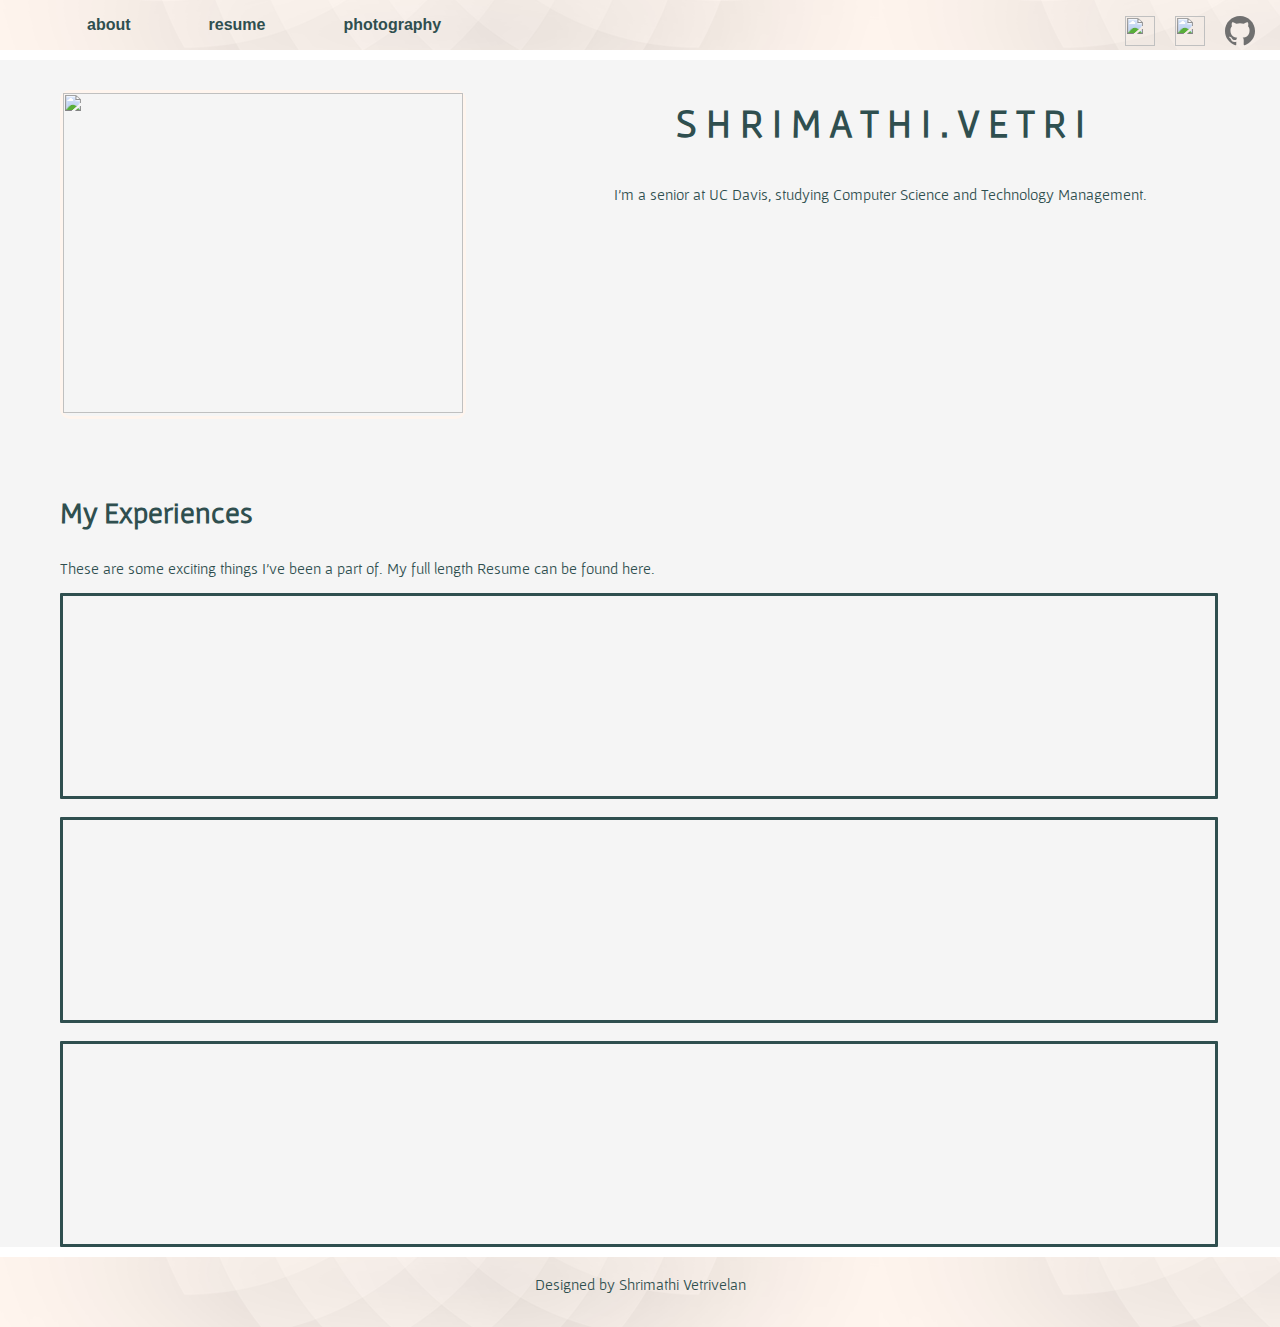
==== index.html @ 73f9b635 "About link" ====
<!DOCTYPE html>

<html>

<head>
	<link rel="stylesheet" href="style.css">
	<script type="text/javascript" src="jquery-3.2.1.min.js"></script>
	<script src="myscript.js"></script>
	<link href='https://fonts.googleapis.com/css?family=Gafata' rel='stylesheet'>
</head>

<body>

	<div id="header">
		<div id="contact">
		<div id=icons>
			
			<p>

			<a href="https://www.linkedin.com/in/shrimathiv/" title="linkedin.com/in/shrimathiv"><image style="width:30px; height:30px;" src= "https://github.com/shrimathiv/shrimathiv.github.io/blob/master/linkedin.png?raw=true"/></image></a>&nbsp&nbsp&nbsp&nbsp
			
			<a href="mailto:shrimathi.vetri@gmail.com" title="mailto:shrimathi.vetri@gmail.com"><image style="width:30px; height:30px;" src= "https://github.com/shrimathiv/shrimathiv.github.io/blob/master/mail.png?raw=true"/></image></a>&nbsp&nbsp&nbsp&nbsp
			
			<a href="https://github.com/shrimathiv" title="github.com/shrimathiv"><image style="width:30px; height:30px;" src= "github.svg"/></image></a>

			</p>
		</div>
	</div>
			<div id="buttons">
			<button id="about" type="button" class="options">about</button>
	
			<button id="resume" type="button" class="options" onclick=window.open("Resume_ShrimathiVetrivelan.pdf")>resume</button>

			<button id="photos" type="button" class="options">photography</button>
		</div>
	</div>

	<div class="separator"></div>

	<div id="middle">
    	<div id="midtext"> 
	    	<p style="font-weight: bold; font-size: 40px;">S H R I M A T H I . V E T R I</p>
	    	<p>I'm a senior at UC Davis, studying Computer Science and Technology Management.</p>
    	</div>
    	<div id="me">
    		<image style="width:400px; height:320px;" src= "https://github.com/shrimathiv/shrimathiv.github.io/blob/master/DSC_0023.jpg?raw=true"/></image>
    	</div>
    	<div id="exp">
    		<p style="font-weight: bold; font-size: 30px;">My Experiences</p>
    		<p> These are some exciting things I've been a part of. My full length Resume can be found here.
    		<div id="exp1" class="expbox">
    		</div><br/>
    		<div id="exp2" class="expbox">
    		</div><br/>
    		<div id="exp3" class="expbox">
    		</div>
    	</div>
  	</div>

  	<div id= "footer">
  	  	<div class="separator"></div>
  		<br/>
  		<div id="footertext">Designed by Shrimathi Vetrivelan</div>
  	</div>

	

</body>

</html>
---- style.css ----
/*style.css*/

body, html {
	width: 100%;
	height: 100%;
	margin: 0;
	color: darkslategrey;
	font-family: 'Gafata';
	background-color: whitesmoke;
}

#contact {
	float: right;
	padding-right: 25px;
}

#header {
	background-image: url("header.png");
	width:100%;
	height: 50px;
	background-color: seashell;
}

#buttons {
	float: left;
	padding-left: 45px;
}

#name {
	float: left;
}

#namebutton {
	font-weight: bold; 
}

button {
	font-weight: bold; 
	height:50px;
	background-color: transparent; 
    border: none;
    color: darkslategrey;
    padding: 15px 32px;
    margin-left: 10px;
    text-align: center;
    text-decoration: none;
    display: inline-block;
    font-size: 16px;
    transition-duration: 0.4s;
    border-radius: 5px;
}

.options:hover {
	background: rgb(248,242,236);
	color: darkslategrey;
}
#middle {
	width: 100%;
	height: 100%;
	padding-left: 60px;
}

#midtext {
	float: right;
	text-align:center;
	border-color: darkslategrey;
	border-radius: 1px;
	border-style: none;
	height: 320px;
	width: 50%;
	margin-left: 500px;
	position: absolute;
}

#me {
	float: left;
	border-color: seashell;
	border-radius: 10px;
	border-style: solid;
	margin-top: 30px;
	margin-right: 60px;
	position: absolute;
}

#exp {
	float: left;
	margin-top: 400px;
	width: 100%;
}

.expbox {
	height: 200px;
	width: 90%;
	border-color: darkslategrey;
	border-radius: 1px;
	border-style: solid;
}

.separator {
	height: 10px;
	width: 100%;
	background-color: white;
}

#footer {
	clear: both;
    position: relative;
    margin-top: -3em;
	background-image: url("header.png");
	text-align: center;
	width:100%;
	height: 80px;
	background-color: seashell;
}
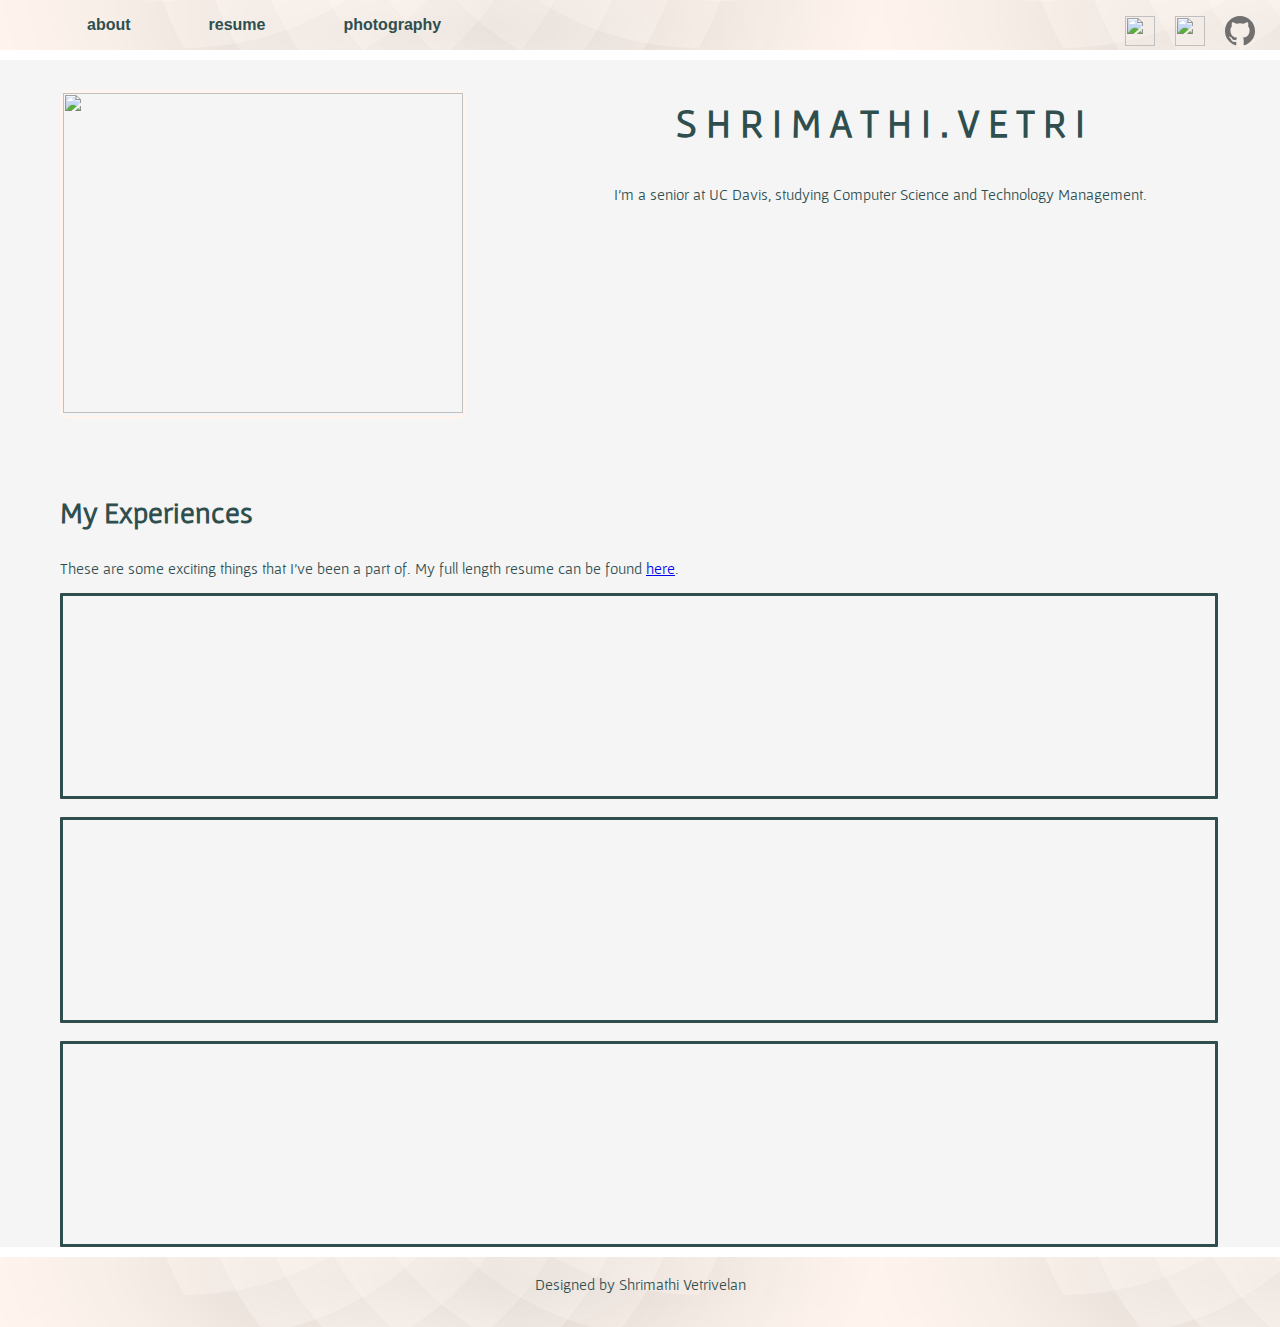
==== commit 8b021c0a: "Resume links" ====
--- a/index.html
+++ b/index.html
@@ -27,11 +27,11 @@
 		</div>
 	</div>
 			<div id="buttons">
-			<button id="about" type="button" class="options">about</button>
+			<button id="about" type="button" class="options" onclick= "location.href='https://shrimathiv.github.io/'">about</button>
 	
-			<button id="resume" type="button" class="options" onclick=window.open("Resume_ShrimathiVetrivelan.pdf")>resume</button>
+			<button id="resume" type="button" class="options" onclick=window.open("https://shrimathiv.github.io/Resume_ShrimathiVetrivelan.pdf")>resume</button>
 
-			<button id="photos" type="button" class="options">photography</button>
+			<button id="photos" type="button" class="options" onclick= window.open("svphotography.html")>photography</button>
 		</div>
 	</div>
 
@@ -47,7 +47,7 @@
     	</div>
     	<div id="exp">
     		<p style="font-weight: bold; font-size: 30px;">My Experiences</p>
-    		<p> These are some exciting things I've been a part of. My full length Resume can be found here.
+    		<p> These are some exciting things that I've been a part of. My full length resume can be found <span><a href="https://shrimathiv.github.io/Resume_ShrimathiVetrivelan.pdf" target="_blank">here</a></span>.
     		<div id="exp1" class="expbox">
     		</div><br/>
     		<div id="exp2" class="expbox">
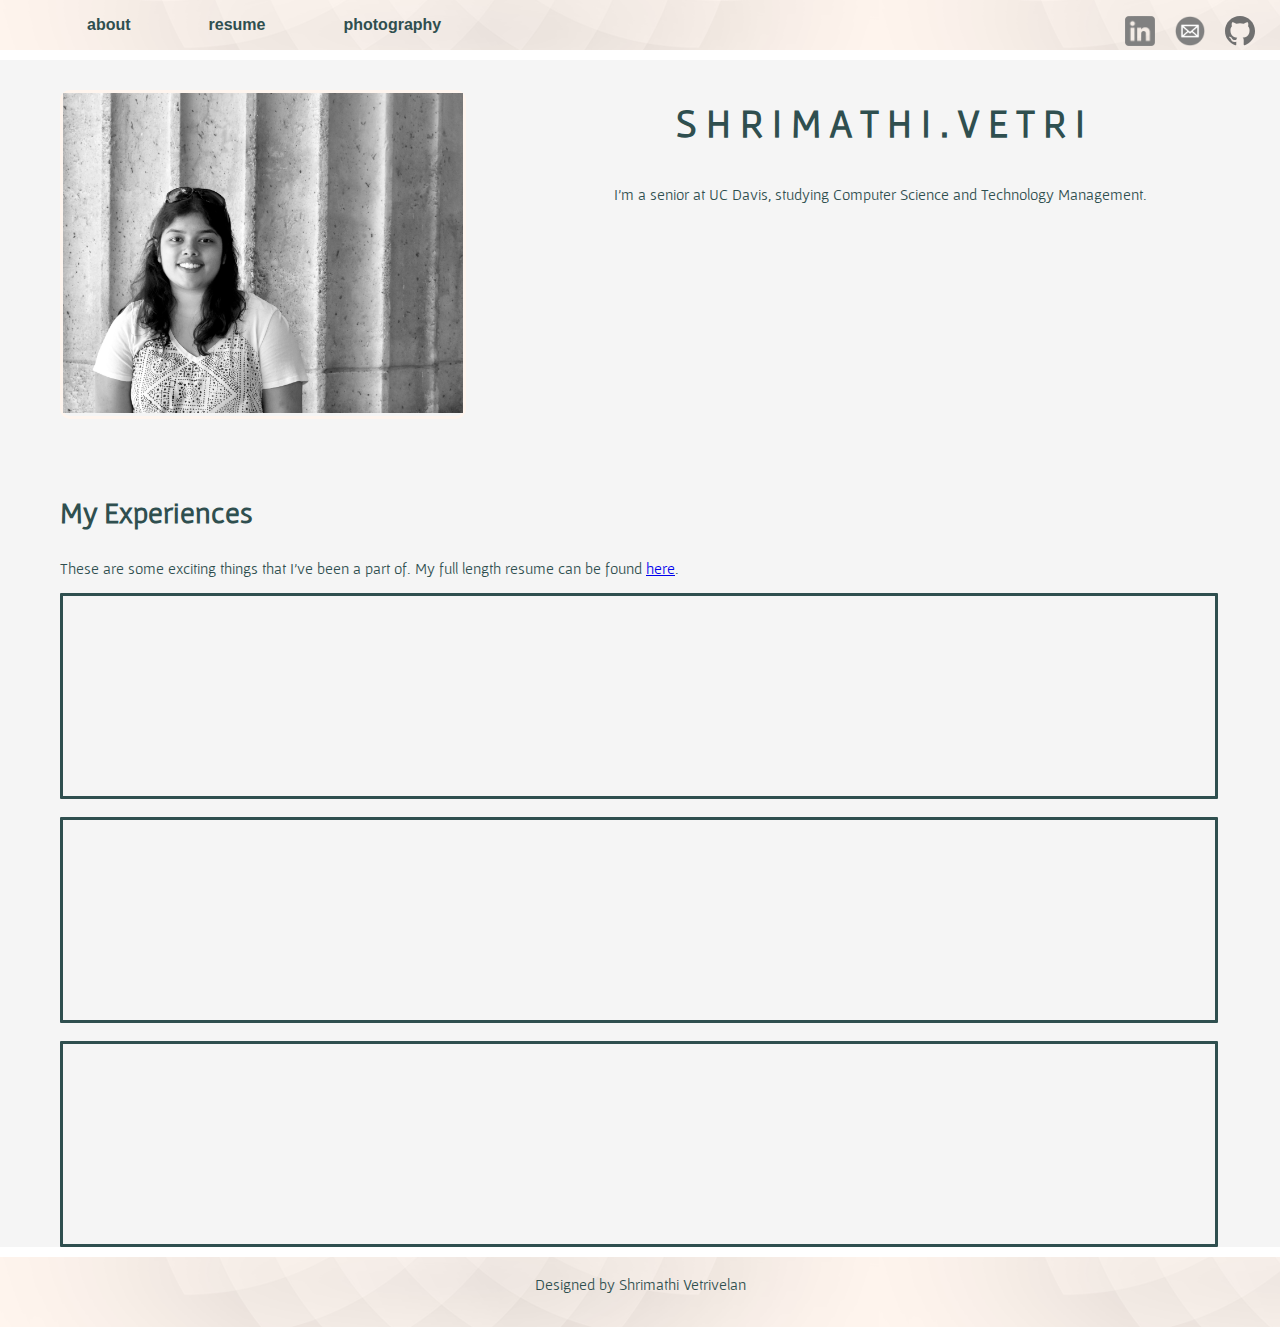
==== commit 095f53e8: "All links working" ====
--- a/index.html
+++ b/index.html
@@ -3,6 +3,7 @@
 <html>
 
 <head>
+	<title>About- ShrimathiV</title>
 	<link rel="stylesheet" href="style.css">
 	<script type="text/javascript" src="jquery-3.2.1.min.js"></script>
 	<script src="myscript.js"></script>
@@ -17,11 +18,11 @@
 			
 			<p>
 
-			<a href="https://www.linkedin.com/in/shrimathiv/" title="linkedin.com/in/shrimathiv"><image style="width:30px; height:30px;" src= "https://github.com/shrimathiv/shrimathiv.github.io/blob/master/linkedin.png?raw=true"/></image></a>&nbsp&nbsp&nbsp&nbsp
+			<a href="https://www.linkedin.com/in/shrimathiv/" title="linkedin.com/in/shrimathiv"><image style="width:30px; height:30px;" src= "https://shrimathiv.github.io/linkedin.png"/></image></a>&nbsp&nbsp&nbsp&nbsp
 			
-			<a href="mailto:shrimathi.vetri@gmail.com" title="mailto:shrimathi.vetri@gmail.com"><image style="width:30px; height:30px;" src= "https://github.com/shrimathiv/shrimathiv.github.io/blob/master/mail.png?raw=true"/></image></a>&nbsp&nbsp&nbsp&nbsp
+			<a href="mailto:shrimathi.vetri@gmail.com" title="mailto:shrimathi.vetri@gmail.com"><image style="width:30px; height:30px;" src= "https://shrimathiv.github.io/mail.png"/></image></a>&nbsp&nbsp&nbsp&nbsp
 			
-			<a href="https://github.com/shrimathiv" title="github.com/shrimathiv"><image style="width:30px; height:30px;" src= "github.svg"/></image></a>
+			<a href="https://github.com/shrimathiv" title="github.com/shrimathiv"><image style="width:30px; height:30px;" src= "https://shrimathiv.github.io/github.svg"/></image></a>
 
 			</p>
 		</div>
@@ -31,7 +32,7 @@
 	
 			<button id="resume" type="button" class="options" onclick=window.open("https://shrimathiv.github.io/Resume_ShrimathiVetrivelan.pdf")>resume</button>
 
-			<button id="photos" type="button" class="options" onclick= window.open("svphotography.html")>photography</button>
+			<button id="photos" type="button" class="options" onclick= "location.href='https://shrimathiv.github.io/svphotography.html'">photography</button>
 		</div>
 	</div>
 
@@ -43,7 +44,7 @@
 	    	<p>I'm a senior at UC Davis, studying Computer Science and Technology Management.</p>
     	</div>
     	<div id="me">
-    		<image style="width:400px; height:320px;" src= "https://github.com/shrimathiv/shrimathiv.github.io/blob/master/DSC_0023.jpg?raw=true"/></image>
+    		<image style="width:400px; height:320px;" src= "https://shrimathiv.github.io/DSC_0023.jpg"/></image>
     	</div>
     	<div id="exp">
     		<p style="font-weight: bold; font-size: 30px;">My Experiences</p>
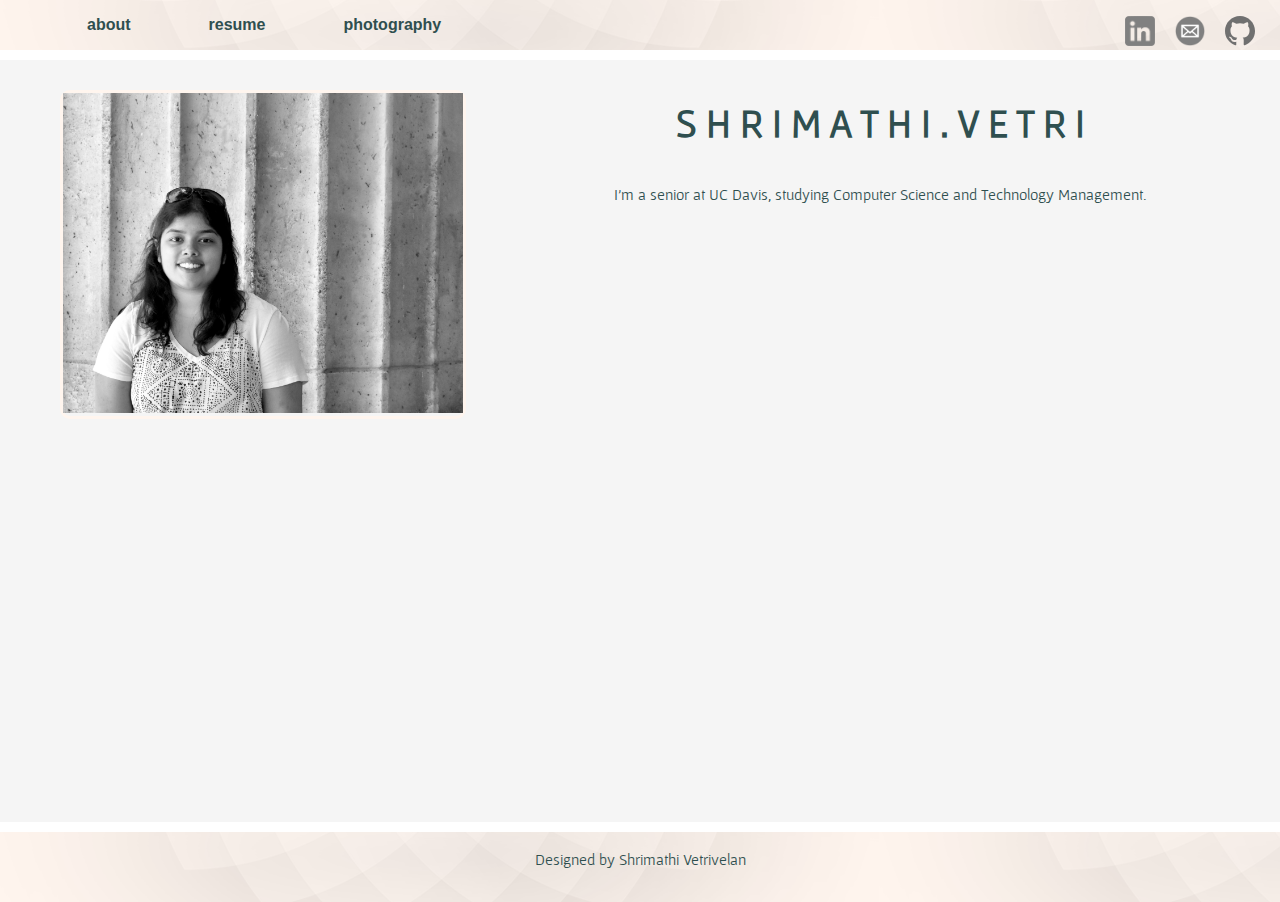
==== commit 2773dfc1: "Current version, resume update" ====
--- a/index.html
+++ b/index.html
@@ -46,16 +46,18 @@
     	<div id="me">
     		<image style="width:400px; height:320px;" src= "https://shrimathiv.github.io/DSC_0023.jpg"/></image>
     	</div>
-    	<div id="exp">
+    	<!-- <div id="exp">
     		<p style="font-weight: bold; font-size: 30px;">My Experiences</p>
-    		<p> These are some exciting things that I've been a part of. My full length resume can be found <span><a href="https://shrimathiv.github.io/Resume_ShrimathiVetrivelan.pdf" target="_blank">here</a></span>.
+    		<p> These are some exciting things that I've been a part of. My full length resume can be found <span><a href="https://shrimathiv.github.io/Resume_ShrimathiVetrivelan.pdf" target="_blank">here</a></span></p>.
     		<div id="exp1" class="expbox">
     		</div><br/>
     		<div id="exp2" class="expbox">
     		</div><br/>
     		<div id="exp3" class="expbox">
     		</div>
-    	</div>
+    	</div> 
+    	-->
+
   	</div>
 
   	<div id= "footer">
--- a/style.css
+++ b/style.css
@@ -16,7 +16,6 @@
 
 #header {
 	background-image: url("header.png");
-	width:100%;
 	height: 50px;
 	background-color: seashell;
 }
@@ -56,7 +55,7 @@
 }
 #middle {
 	width: 100%;
-	height: 100%;
+	height: 90%;
 	padding-left: 60px;
 }
 
